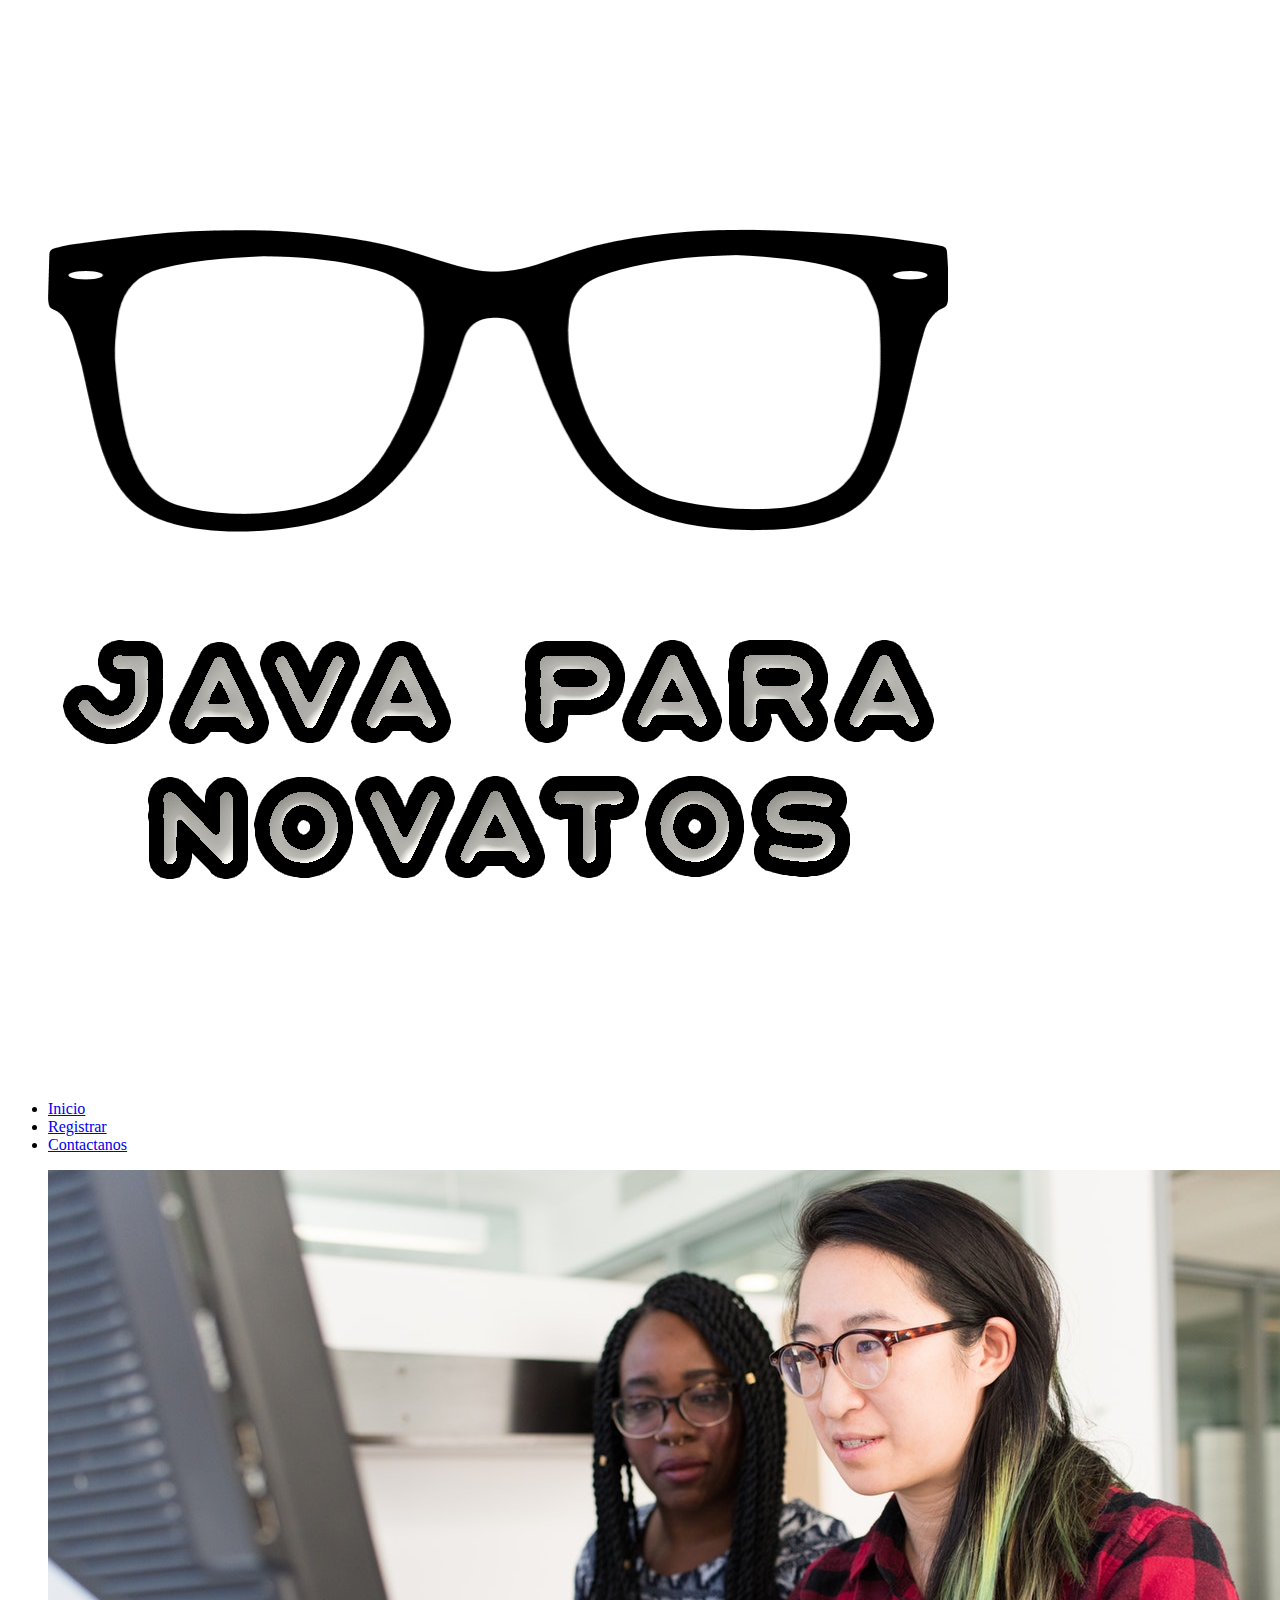
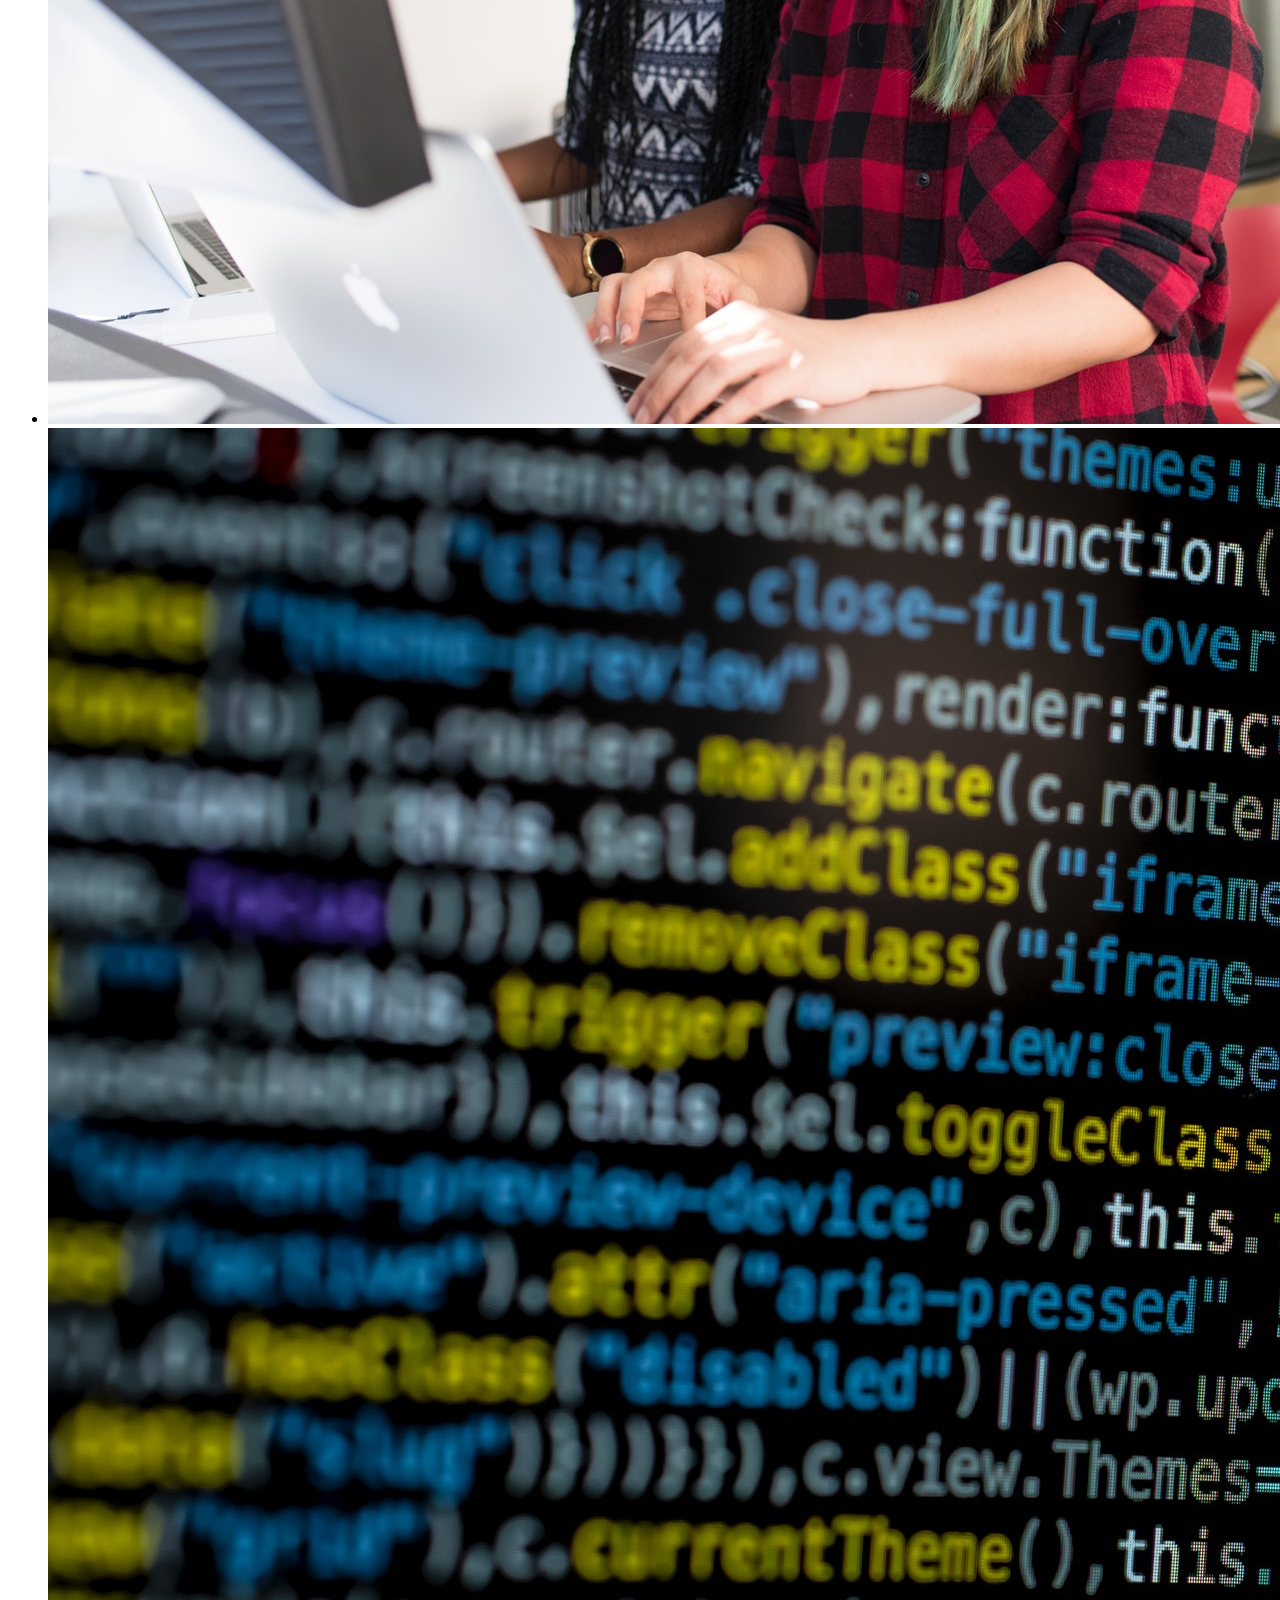
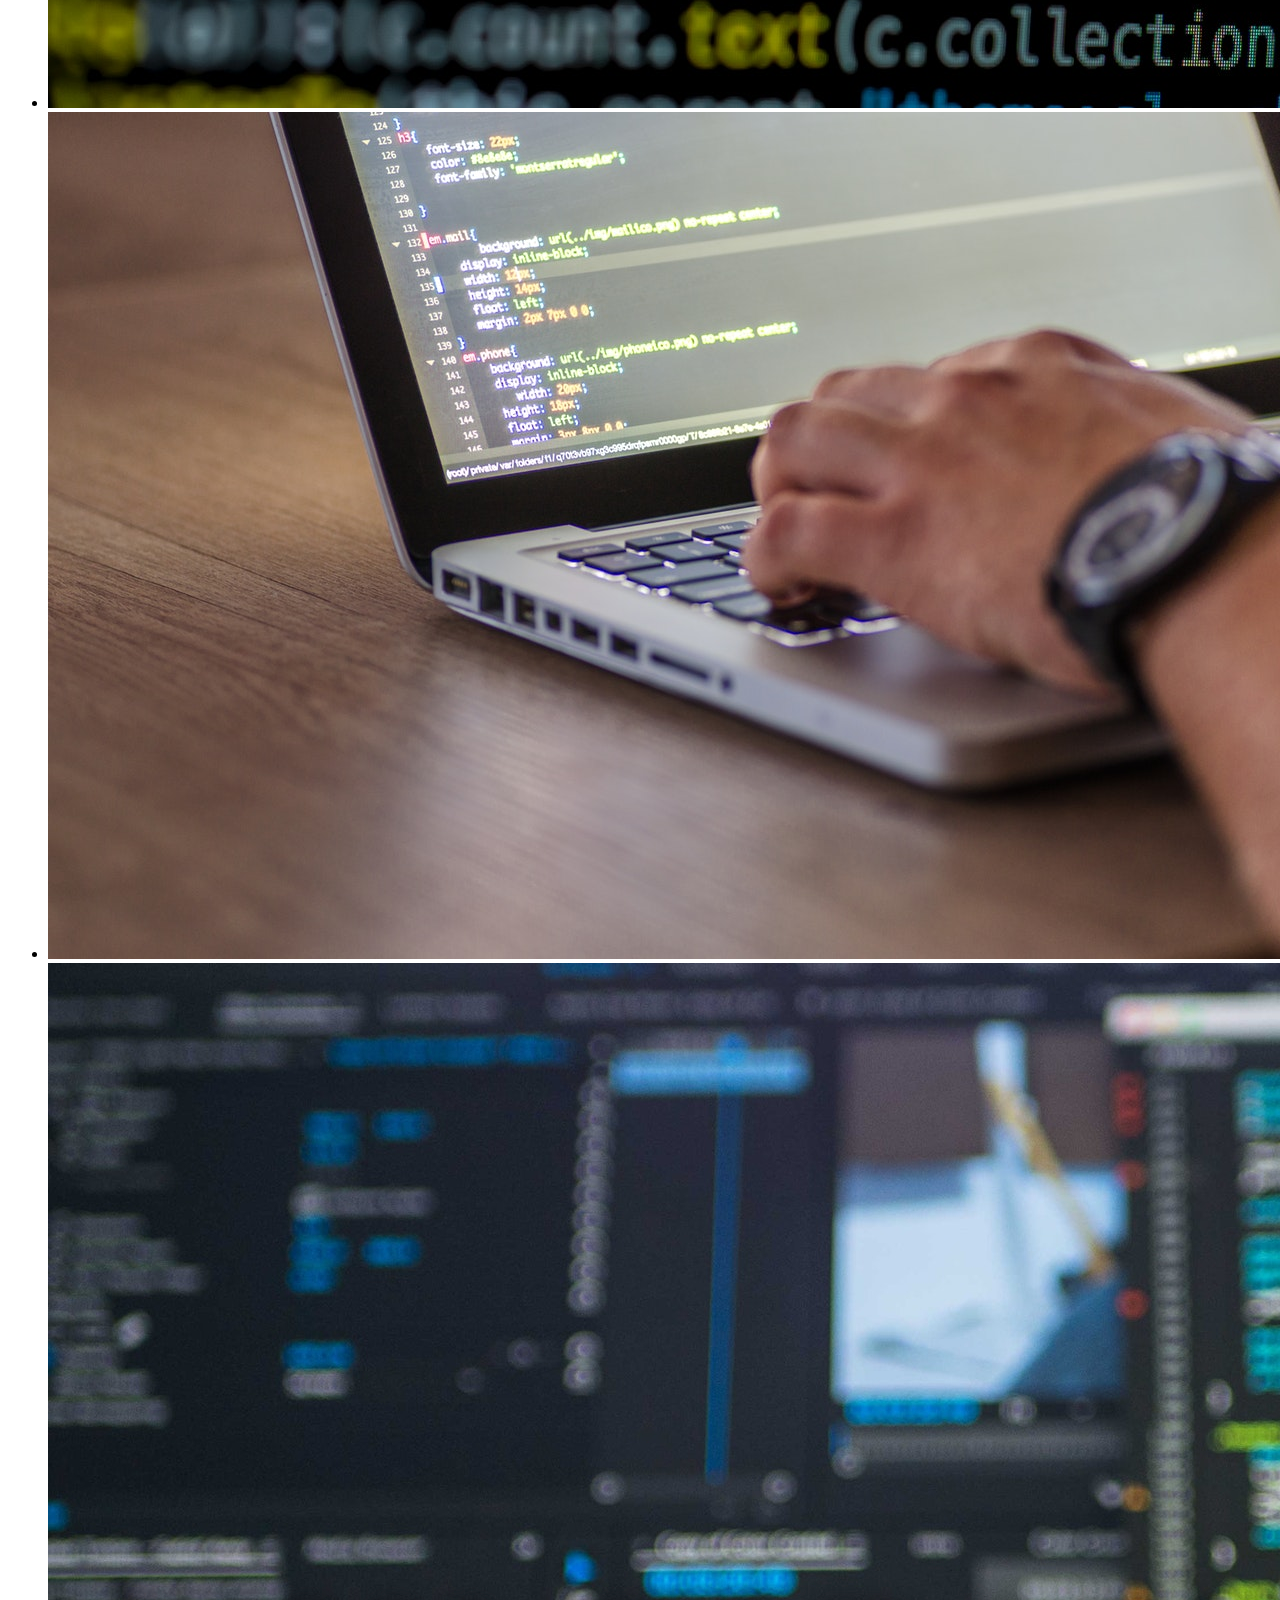
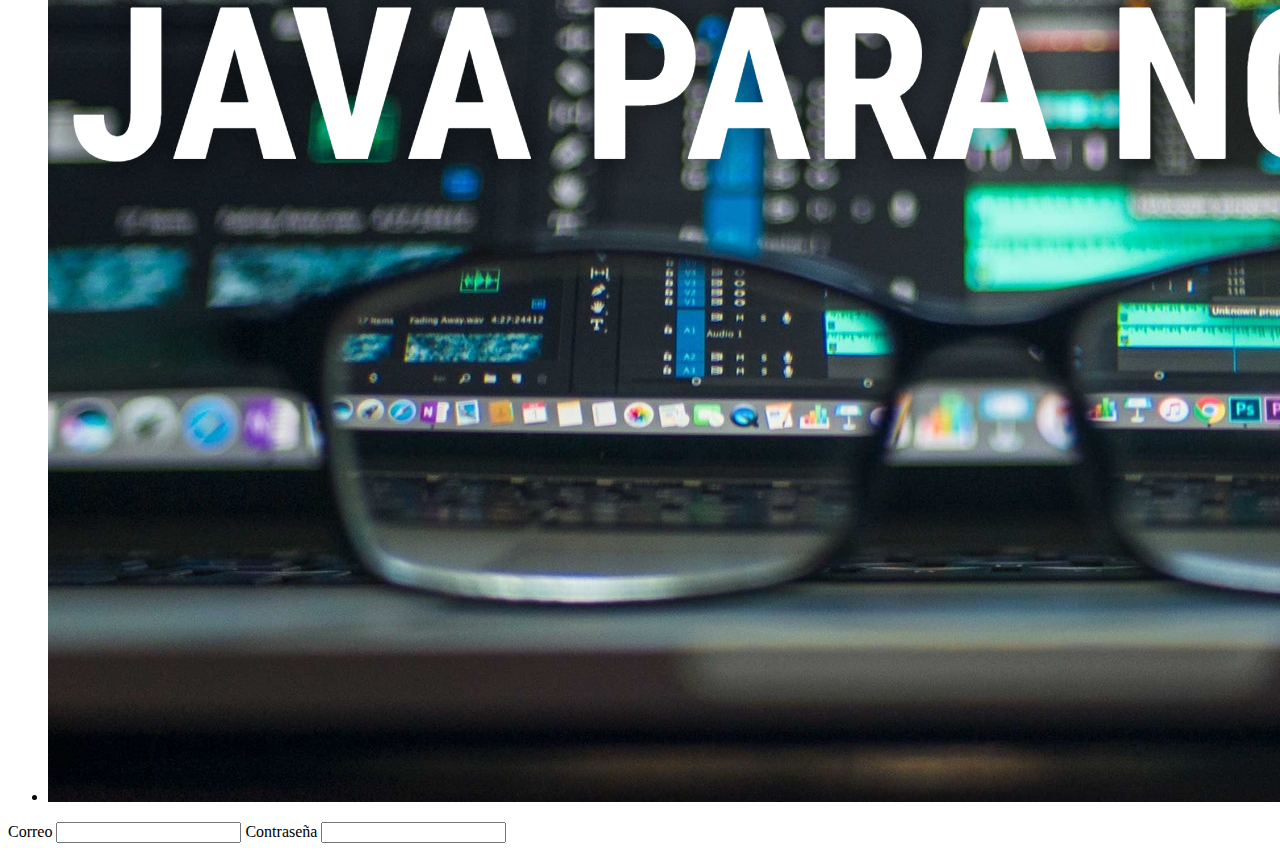
==== IniciarSesion.html @ e636f671 "Archivos agregados: IniciarSesion.html y estilosIniciarSesion.css, ademas la imagen de logo" ====
<!DOCTYPE html>
<html lang="en">
<head>
    <meta charset="UTF-8">
    <title>Document</title>
</head>
<body>
    <header id="Banner">
        <nav>
            <ul>
               <a href="Index.html"><img src="img/logo.png" alt="no carga logo"></a>
                <li><a href="Index.html">Inicio</a></li>
                <li><a href="#">Registrar</a></li>
                <li><a href="#">Contactanos</a></li>
            </ul>
        </nav>        
    </header>
    <section id="login">
        <nav class="slider">
            <ul>
                <li><img src="img/adult-coding-collaborate-1181472.jpg" alt=""></li>
                <li><img src="img/close-up-code-coding-1089440.jpg" alt=""></li>
                <li><img src="img/code-coding-data-574071.jpg" alt=""></li>
                <li><img src="img/PORTADA.jpg" alt=""></li>
            </ul>
        </nav>
        <div>
            <form action="#" method="post">
                <label for="">Correo 
                <input type="text">
                </label>
                
                <label for="">Contraseña
                <input type="text">
                </label>
            </form>
        </div>
    </section>
</body>
</html>
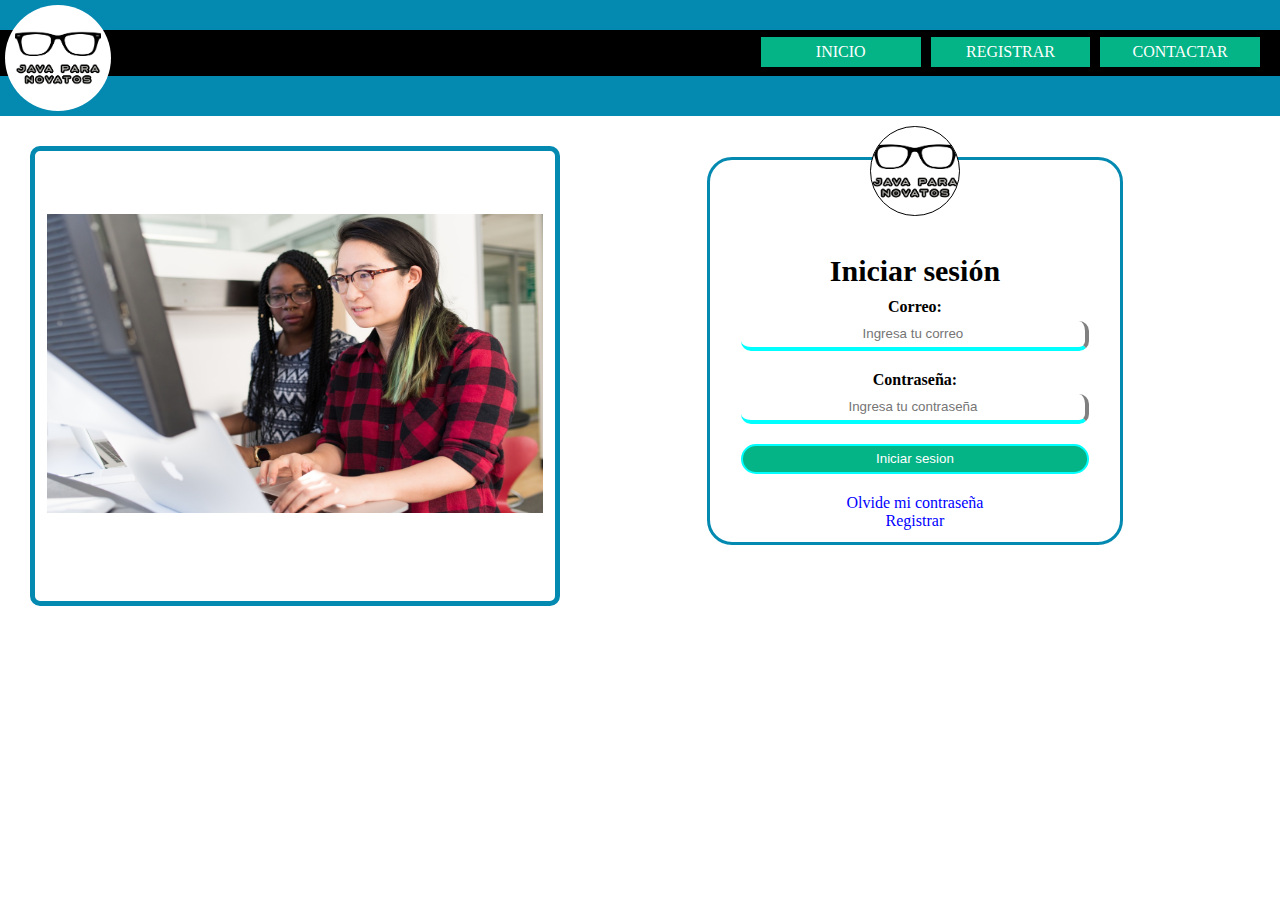
==== commit 2a05b471: "Login - Modificado, sugeto a cambios, se agregó un archivo de texto con los colores que se podrían u" ====
--- a/IniciarSesion.html
+++ b/IniciarSesion.html
@@ -2,39 +2,49 @@
 <html lang="en">
 <head>
     <meta charset="UTF-8">
-    <title>Document</title>
+    <title>Iniciar Sesion</title>
+    <link rel="stylesheet" href="CSS/estilosIniciarSesion.css">
 </head>
-<body>
-    <header id="Banner">
-        <nav>
-            <ul>
-               <a href="Index.html"><img src="img/logo.png" alt="no carga logo"></a>
-                <li><a href="Index.html">Inicio</a></li>
-                <li><a href="#">Registrar</a></li>
-                <li><a href="#">Contactanos</a></li>
-            </ul>
-        </nav>        
+<body class="contenedor">
+    
+    <header  class="fila col-lg-12" id="Banner">
+        <div class="col-lg-12" id="nav"></div>
+        <div id="logo" class="col-lg-1"><a href="Index.html"><img src="img/logo.png" alt="" class="col-lg-12"></a></div>
+        <div class="col-lg-6"></div>
+        <div class="col-lg-5"><ul class="col-lg-12">
+            <li class="col-lg-4"><a href="#">INICIO</a></li>
+            <li class="col-lg-4"><a href="#">REGISTRAR</a></li>
+            <li class="col-lg-4"><a href="#">CONTACTAR</a></li>
+        </ul></div>   
     </header>
-    <section id="login">
-        <nav class="slider">
-            <ul>
-                <li><img src="img/adult-coding-collaborate-1181472.jpg" alt=""></li>
-                <li><img src="img/close-up-code-coding-1089440.jpg" alt=""></li>
-                <li><img src="img/code-coding-data-574071.jpg" alt=""></li>
-                <li><img src="img/PORTADA.jpg" alt=""></li>
+    
+    <section class="fila col-lg-12">
+        <nav id="slider" class="col-lg-5">
+            <ul class="col-lg-12">
+                <li class="col-lg-3"><img src="img/adult-coding-collaborate-1181472.jpg" alt=""></li>
+                <li class="col-lg-3"><img src="img/close-up-code-coding-1089440.jpg" alt=""></li>
+                <li class="col-lg-3"><img src="img/code-coding-data-574071.jpg" alt=""></li>
+                <li class="col-lg-3"><img src="img/banner.jpg" alt=""></li>
             </ul>
         </nav>
-        <div>
-            <form action="#" method="post">
-                <label for="">Correo 
-                <input type="text">
-                </label>
-                
-                <label for="">Contraseña
-                <input type="text">
-                </label>
-            </form>
+        <div class="col-lg-6">
+            <div class="col-lg-2"></div>
+            <div id="login" class="col-lg-8">
+               <img src="img/logo.png" alt="">
+               <h1>Iniciar sesión</h1>
+                <form action="#" method="post">
+                    <label for="correo">Correo:</label>
+                    <input type="text" placeholder="Ingresa tu correo">
+                    <label for="contraseña">Contraseña:</label>
+                    <input type="password" placeholder="Ingresa tu contraseña">
+                    <input type="submit" value="Iniciar sesion">
+
+                    <a href="#">Olvide mi contraseña</a><br>
+                    <a href="#">Registrar</a> 
+                </form>
+            </div>
         </div>
     </section>
+    
 </body>
 </html>--- a/CSS/estilosIniciarSesion.css
+++ b/CSS/estilosIniciarSesion.css
@@ -0,0 +1,246 @@
+/*----------Estilos generales-----------*/
+* {
+    margin: 0;
+    padding: 0;
+    list-style: none;
+    text-decoration: none;
+    box-sizing: border-box;
+}
+
+/*=====BANNER=====*/
+
+#Banner {
+    padding: 0;
+    background-color: #0489B1;
+    padding: 5px;
+}
+
+#nav{
+    top: 30%;
+    margin: -5px;
+    padding: 0;
+    position: absolute;
+    z-index: 0;
+    height: 40%;
+    background: black;
+}
+
+#Banner li{
+    position: relative;
+    top: 17px;
+    text-align: center;
+}
+
+#Banner li a{
+    display: block;
+    background: #04B486;
+    color: white;
+    line-height: 30px;
+}
+
+#logo {
+    position: relative;
+    background: white;
+    border-radius: 100%;
+}
+
+/*=====SECCION=====*/
+
+#slider {
+    margin: 2%;
+    overflow: hidden;
+    border: 5px solid #0489B1;
+    border-radius: 10px;
+}
+
+#slider ul {
+    display: flex;
+    padding: 10% 0 0;
+    width: 400%;
+    
+    animation: cambio 20s infinite alternate;
+    animation-timing-function: linear;
+}
+
+#slider li {
+    width: 100%;
+    list-style: none;
+    
+}
+
+#slider img {
+    border: 2px solid white;
+    width: 100%;
+    height: 80%;
+}
+
+/*=====INICIAR SESION=====*/
+
+#login{
+    margin: 5% 2% 2% 2%;
+    padding: 15% 5% 2%;
+    border: 3px solid #0489B1;
+    border-radius: 25px;
+    text-align: center;
+}
+
+#login img{
+    position: absolute;
+    top: 2%;
+    left: 68%;
+    background: white;
+    width: 7%;
+    border: 1px solid black;
+    border-radius: 50%;
+    
+}
+#login h1{
+    margin: 0;
+    padding: 0 0 10px;
+    text-align: center;
+    font-size: 30px;
+}
+
+#login label{
+    margin: 0 0 5px 0;
+    padding: 0;
+    font-weight: bold;
+    display: block;
+}
+
+#login input{
+    width: 100%;
+    height: 30px;
+    margin-bottom: 20px;
+    text-align: center;
+}
+
+#login input[type="text"], #login input[type="password"]{
+    padding: 0 5px 0;
+    border: none;
+    border-bottom: 4px solid cyan;
+    border-right: 4px solid GRAY;
+    border-radius: 10px;
+    background: transparent;
+}
+
+#login input[type="text"]:focus, #login input[type="password"]:focus{
+    border-bottom: 4px solid #5F9EA0;
+}
+
+#login input[type="submit"]{
+    background: #04B486;
+    border: 2px solid cyan;
+    border-radius: 25px;
+    color: white
+}
+
+#login a{
+    color: blue;
+}
+/*=====ANIMACIONES=====*/
+@keyframes cambio{
+    0% {margin-left: 0;}
+    20% {margin-left: 0;}
+    
+    25% {margin-left: -100%;}
+    45% {margin-left: -100%;}
+    
+    50% {margin-left: -200%;}
+    70% {margin-left: -200%;}
+    
+    75% {margin-left: -300%;}
+    100% {margin-left: -300%;}
+}
+/*=====DISEÑO GENERAL RESPONSIVO=====*/
+
+.contenedor{
+    position: relative;
+    margin: auto;
+    width: 100%;
+    height: auto;
+}
+
+.fila{
+    position: relative;
+    margin: auto;
+    width: 100%;
+    height: auto;
+ <
+    clear: both;
+    display: table;
+    
+}
+
+[class*="col-"]{
+    float: left;
+    
+    padding: 5px;
+}
+/*=====PANTALLA DE ESCRITORIO GRANDE - LARGE lg=====*/
+@media (min-width: 1200px){
+    .col-lg-12{width: 100%;}
+    .col-lg-11{width: 91.66666667%;}
+    .col-lg-10{width: 83.33333333%;}
+    .col-lg-9 {width: 75%;}
+    .col-lg-8 {width: 66.66666667%;}
+    .col-lg-7 {width: 58.33333333%;}
+    .col-lg-6 {width: 50%;}
+    .col-lg-5 {width: 41.66666667%;}
+    .col-lg-4 {width: 33.33333333%;}
+    .col-lg-3 {width: 25%;}
+    .col-lg-2 {width: 16.66666667%;}
+    .col-lg-1 {width: 8.33333333%;}
+    .col-lg-0 {width: 0;}
+}
+
+/*=====PANTALLA DE ESCRITORIO MEDIANA - MEDIUM md=====*/
+@media (min-width: 992px) and (max-width: 1199px){
+    .col-md-12{width: 100%;}
+    .col-md-11{width: 91.66666667%;}
+    .col-md-10{width: 83.33333333%;}
+    .col-md-9 {width: 75%;}
+    .col-md-8 {width: 66.66666667%;}
+    .col-md-7 {width: 58.33333333%;}
+    .col-md-6 {width: 50%;}
+    .col-md-5 {width: 41.66666667%;}
+    .col-md-4 {width: 33.33333333%;}
+    .col-md-3 {width: 25%;}
+    .col-md-2 {width: 16.66666667%;}
+    .col-md-1 {width: 8.33333333%;}
+    .col-md-0 {width: none;}
+}
+
+/*=====PANTALLA DE ESCRITORIO CHICA - SMALL sm=====*/
+@media (min-width: 768px) and (max-width: 991px){
+    .col-sm-12{width: 100%;}
+    .col-sm-11{width: 91.66666667%;}
+    .col-sm-10{width: 83.33333333%;}
+    .col-sm-9 {width: 75%;}
+    .col-sm-8 {width: 66.66666667%;}
+    .col-sm-7 {width: 58.33333333%;}
+    .col-sm-6 {width: 50%;}
+    .col-sm-5 {width: 41.66666667%;}
+    .col-sm-4 {width: 33.33333333%;}
+    .col-sm-3 {width: 25%;}
+    .col-sm-2 {width: 16.66666667%;}
+    .col-sm-1 {width: 8.33333333%;}
+    .col-sm-0 {width: none;}
+}
+
+/*=====PANTALLA DE ESCRITORIO EXTRA CHICA - EX SMALL xs=====*/
+@media (max-width: 767px){
+    .col-xm-12{width: 100%;}
+    .col-xm-11{width: 91.66666667%;}
+    .col-xm-10{width: 83.33333333%;}
+    .col-xm-9 {width: 75%;}
+    .col-xm-8 {width: 66.66666667%;}
+    .col-xm-7 {width: 58.33333333%;}
+    .col-xm-6 {width: 50%;}
+    .col-xm-5 {width: 41.66666667%;}
+    .col-xm-4 {width: 33.33333333%;}
+    .col-xm-3 {width: 25%;}
+    .col-xm-2 {width: 16.66666667%;}
+    .col-xm-1 {width: 8.33333333%;}
+    .col-xm-0 {width: none;}
+}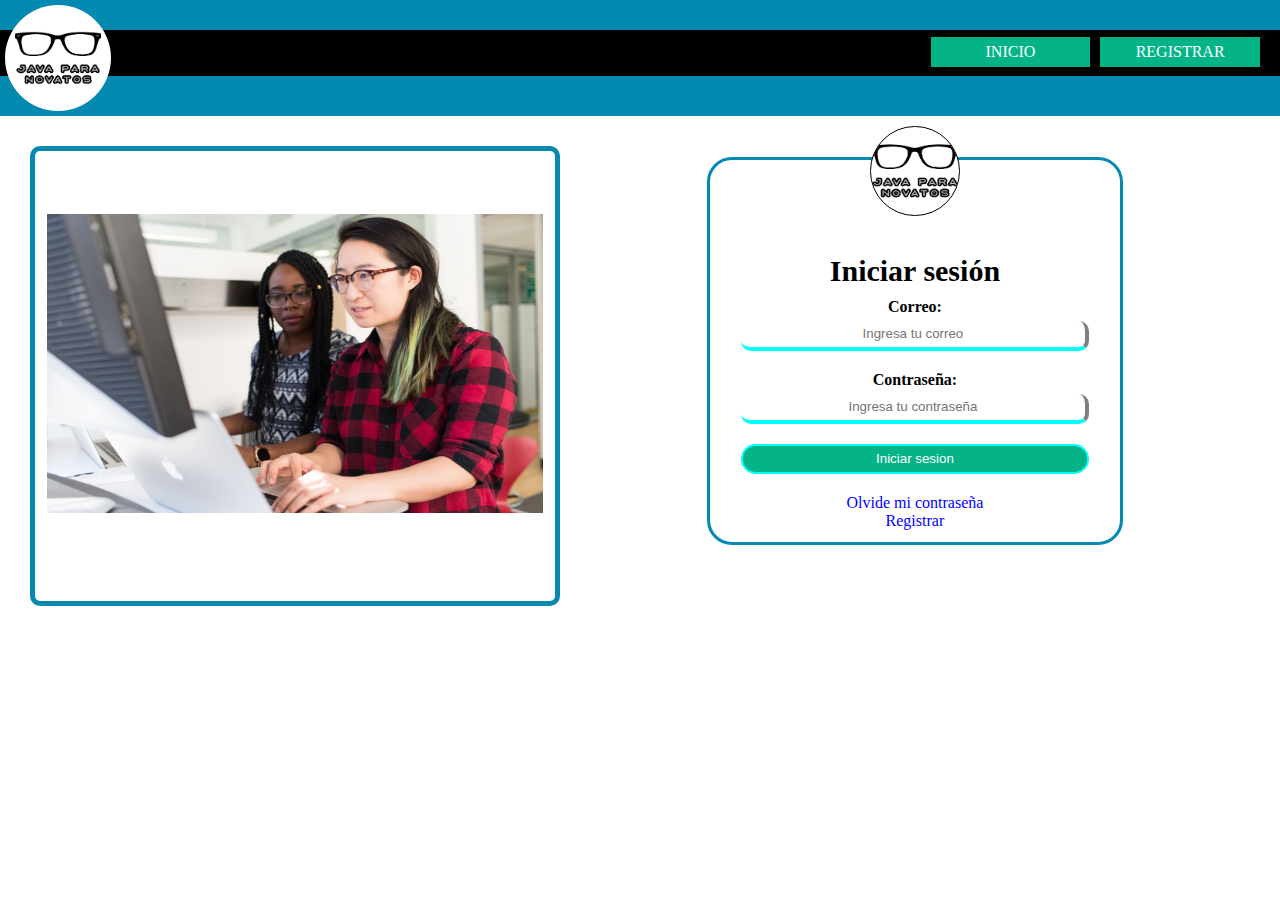
==== commit a3c7aacf: "Cambios al diseño de la pagian Iniciar Sesion, cambios para el diseño responsivo, no completo." ====
--- a/IniciarSesion.html
+++ b/IniciarSesion.html
@@ -7,29 +7,29 @@
 </head>
 <body class="contenedor">
     
-    <header  class="fila col-lg-12" id="Banner">
-        <div class="col-lg-12" id="nav"></div>
-        <div id="logo" class="col-lg-1"><a href="Index.html"><img src="img/logo.png" alt="" class="col-lg-12"></a></div>
-        <div class="col-lg-6"></div>
-        <div class="col-lg-5"><ul class="col-lg-12">
-            <li class="col-lg-4"><a href="#">INICIO</a></li>
-            <li class="col-lg-4"><a href="#">REGISTRAR</a></li>
-            <li class="col-lg-4"><a href="#">CONTACTAR</a></li>
+    <header  class="fila col-lg-12 col-md-12 col-sm-12 col-xm-12" id="Banner">
+        <div class="col-lg-12 col-md-12 col-sm-12 col-xm-12" id="nav"></div>
+        <div id="logo" class="col-lg-1 col-md-1 col-sm-1 col-xm-1"><a href="Index.html"><img src="img/logo.png" alt="" class="col-lg-12 col-md-12 col-sm-12 col-xm-12"></a></div>
+        <div class="col-lg-6 col-md-6 col-sm-6 col-xm-6"></div>
+        <div class="col-lg-5 col-md-5 col-sm-5 col-xm-5"><ul class="col-lg-12 col-md-12 col-sm-12 col-xm-12">
+           <li class="col-lg-4 col-md-4 col-sm-4 col-xm-4"></li>
+            <li class="col-lg-4 col-md-4 col-sm-4 col-xm-4"><a href="#">INICIO</a></li>
+            <li class="col-lg-4 col-md-4 col-sm-4 col-xm-4"><a href="#">REGISTRAR</a></li>
         </ul></div>   
     </header>
     
-    <section class="fila col-lg-12">
-        <nav id="slider" class="col-lg-5">
-            <ul class="col-lg-12">
-                <li class="col-lg-3"><img src="img/adult-coding-collaborate-1181472.jpg" alt=""></li>
-                <li class="col-lg-3"><img src="img/close-up-code-coding-1089440.jpg" alt=""></li>
-                <li class="col-lg-3"><img src="img/code-coding-data-574071.jpg" alt=""></li>
-                <li class="col-lg-3"><img src="img/banner.jpg" alt=""></li>
+    <section class="fila col-lg-12 col-md-12 col-sm-12 col-xm-12">
+        <nav id="slider" class="col-lg-5 col-xm-0">
+            <ul class="col-lg-12 col-md-12 col-sm-0 col-xm-0">
+                <li class="col-lg-3 col-xm-0"><img src="img/adult-coding-collaborate-1181472.jpg" alt=""></li>
+                <li class="col-lg-3 col-xm-0"><img src="img/close-up-code-coding-1089440.jpg" alt=""></li>
+                <li class="col-lg-3 col-xm-0"><img src="img/code-coding-data-574071.jpg" alt=""></li>
+                <li class="col-lg-3 col-xm-0"><img src="img/banner.jpg" alt=""></li>
             </ul>
         </nav>
-        <div class="col-lg-6">
-            <div class="col-lg-2"></div>
-            <div id="login" class="col-lg-8">
+        <div class="col-lg-6 col-md-6 col-sm-6 col-xm-12">
+            <div class="col-lg-2 col-md-2 col-sm-2 col-xm-2"></div>
+            <div id="login" class="col-lg-8 col-md-8 col-sm-8 col-xm-8">
                <img src="img/logo.png" alt="">
                <h1>Iniciar sesión</h1>
                 <form action="#" method="post">
--- a/CSS/estilosIniciarSesion.css
+++ b/CSS/estilosIniciarSesion.css
@@ -166,7 +166,7 @@
     margin: auto;
     width: 100%;
     height: auto;
- <
+ 
     clear: both;
     display: table;
     
@@ -177,6 +177,7 @@
     
     padding: 5px;
 }
+/*=====DISEÑO RESPONSIVO=====*/
 /*=====PANTALLA DE ESCRITORIO GRANDE - LARGE lg=====*/
 @media (min-width: 1200px){
     .col-lg-12{width: 100%;}
@@ -191,7 +192,7 @@
     .col-lg-3 {width: 25%;}
     .col-lg-2 {width: 16.66666667%;}
     .col-lg-1 {width: 8.33333333%;}
-    .col-lg-0 {width: 0;}
+    .col-lg-0 {width: 0%;}
 }
 
 /*=====PANTALLA DE ESCRITORIO MEDIANA - MEDIUM md=====*/
@@ -208,7 +209,7 @@
     .col-md-3 {width: 25%;}
     .col-md-2 {width: 16.66666667%;}
     .col-md-1 {width: 8.33333333%;}
-    .col-md-0 {width: none;}
+    .col-md-0 {width: 0%;}
 }
 
 /*=====PANTALLA DE ESCRITORIO CHICA - SMALL sm=====*/
@@ -225,7 +226,7 @@
     .col-sm-3 {width: 25%;}
     .col-sm-2 {width: 16.66666667%;}
     .col-sm-1 {width: 8.33333333%;}
-    .col-sm-0 {width: none;}
+    .col-sm-0 {width: 0%;}
 }
 
 /*=====PANTALLA DE ESCRITORIO EXTRA CHICA - EX SMALL xs=====*/
@@ -242,5 +243,7 @@
     .col-xm-3 {width: 25%;}
     .col-xm-2 {width: 16.66666667%;}
     .col-xm-1 {width: 8.33333333%;}
-    .col-xm-0 {width: none;}
+    .col-xm-0 {width: 0%;}
+    #slider   {border: 0px;}
+    
 }